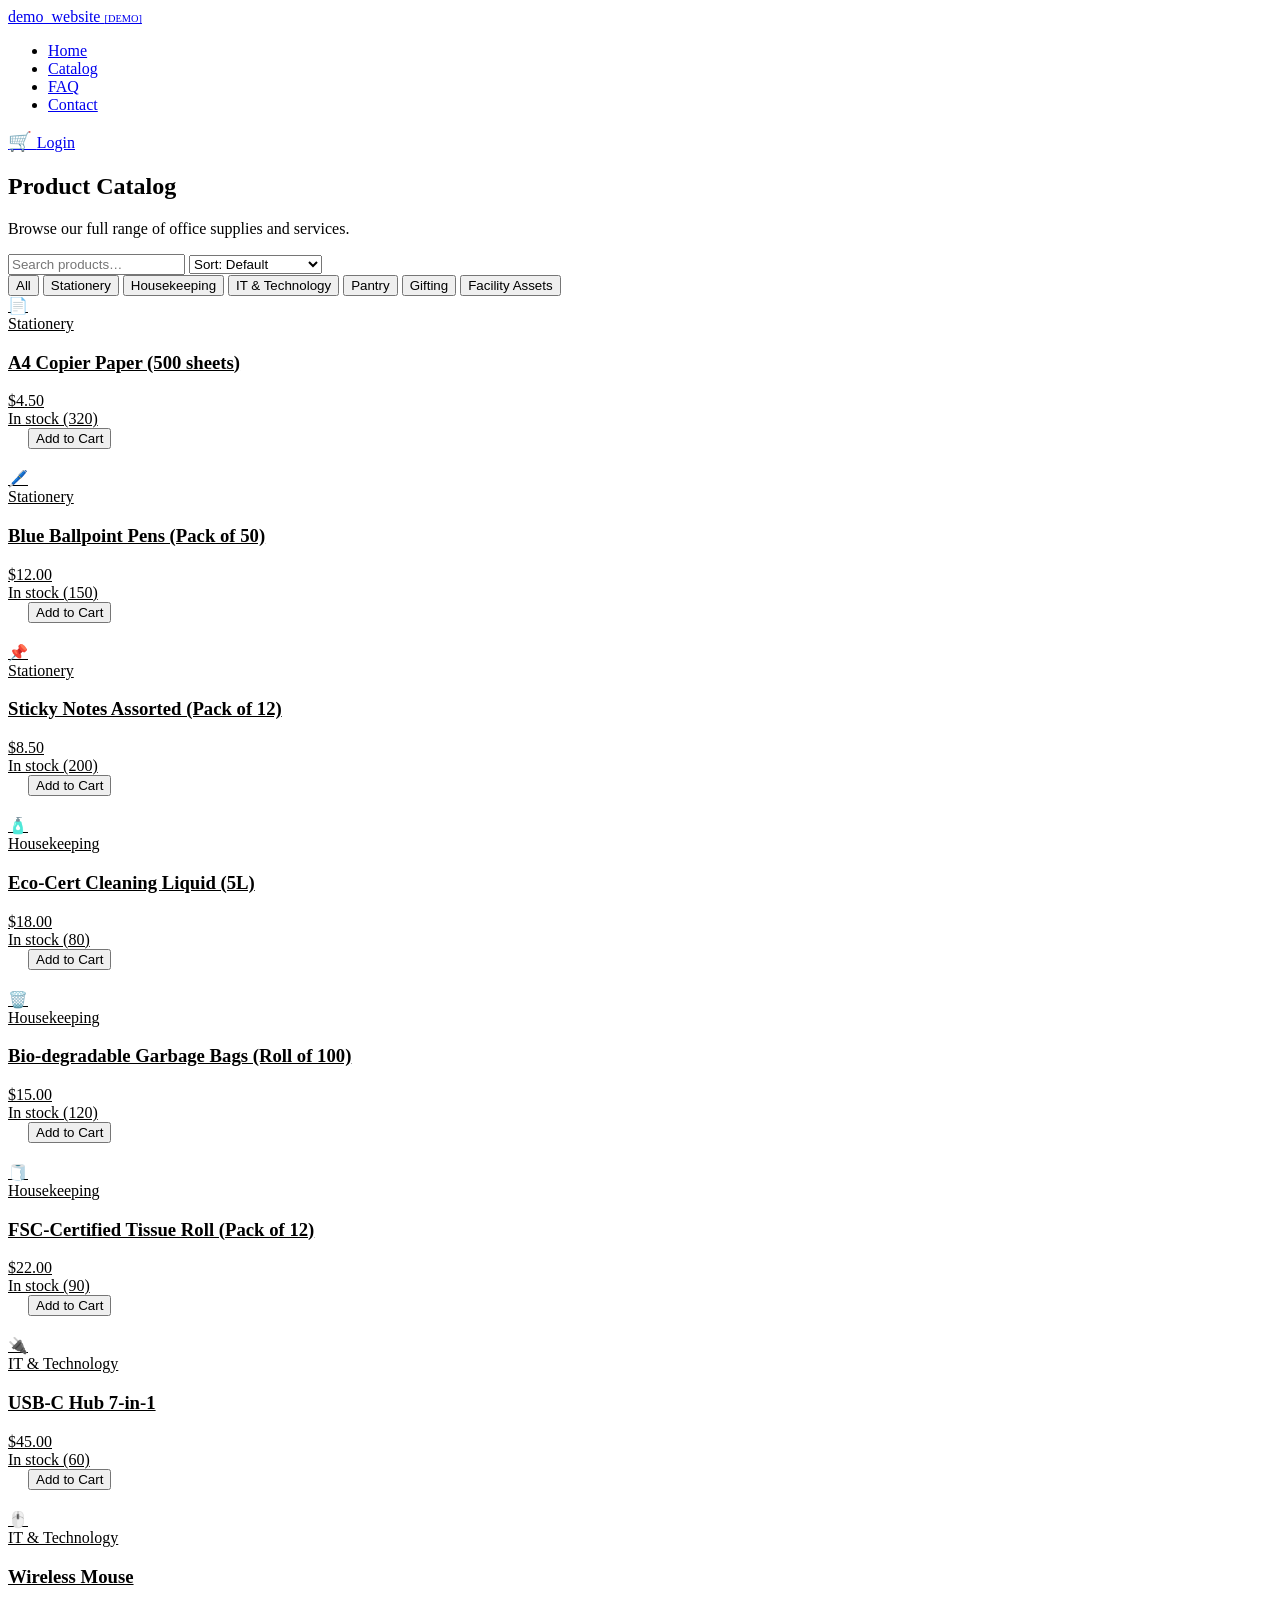
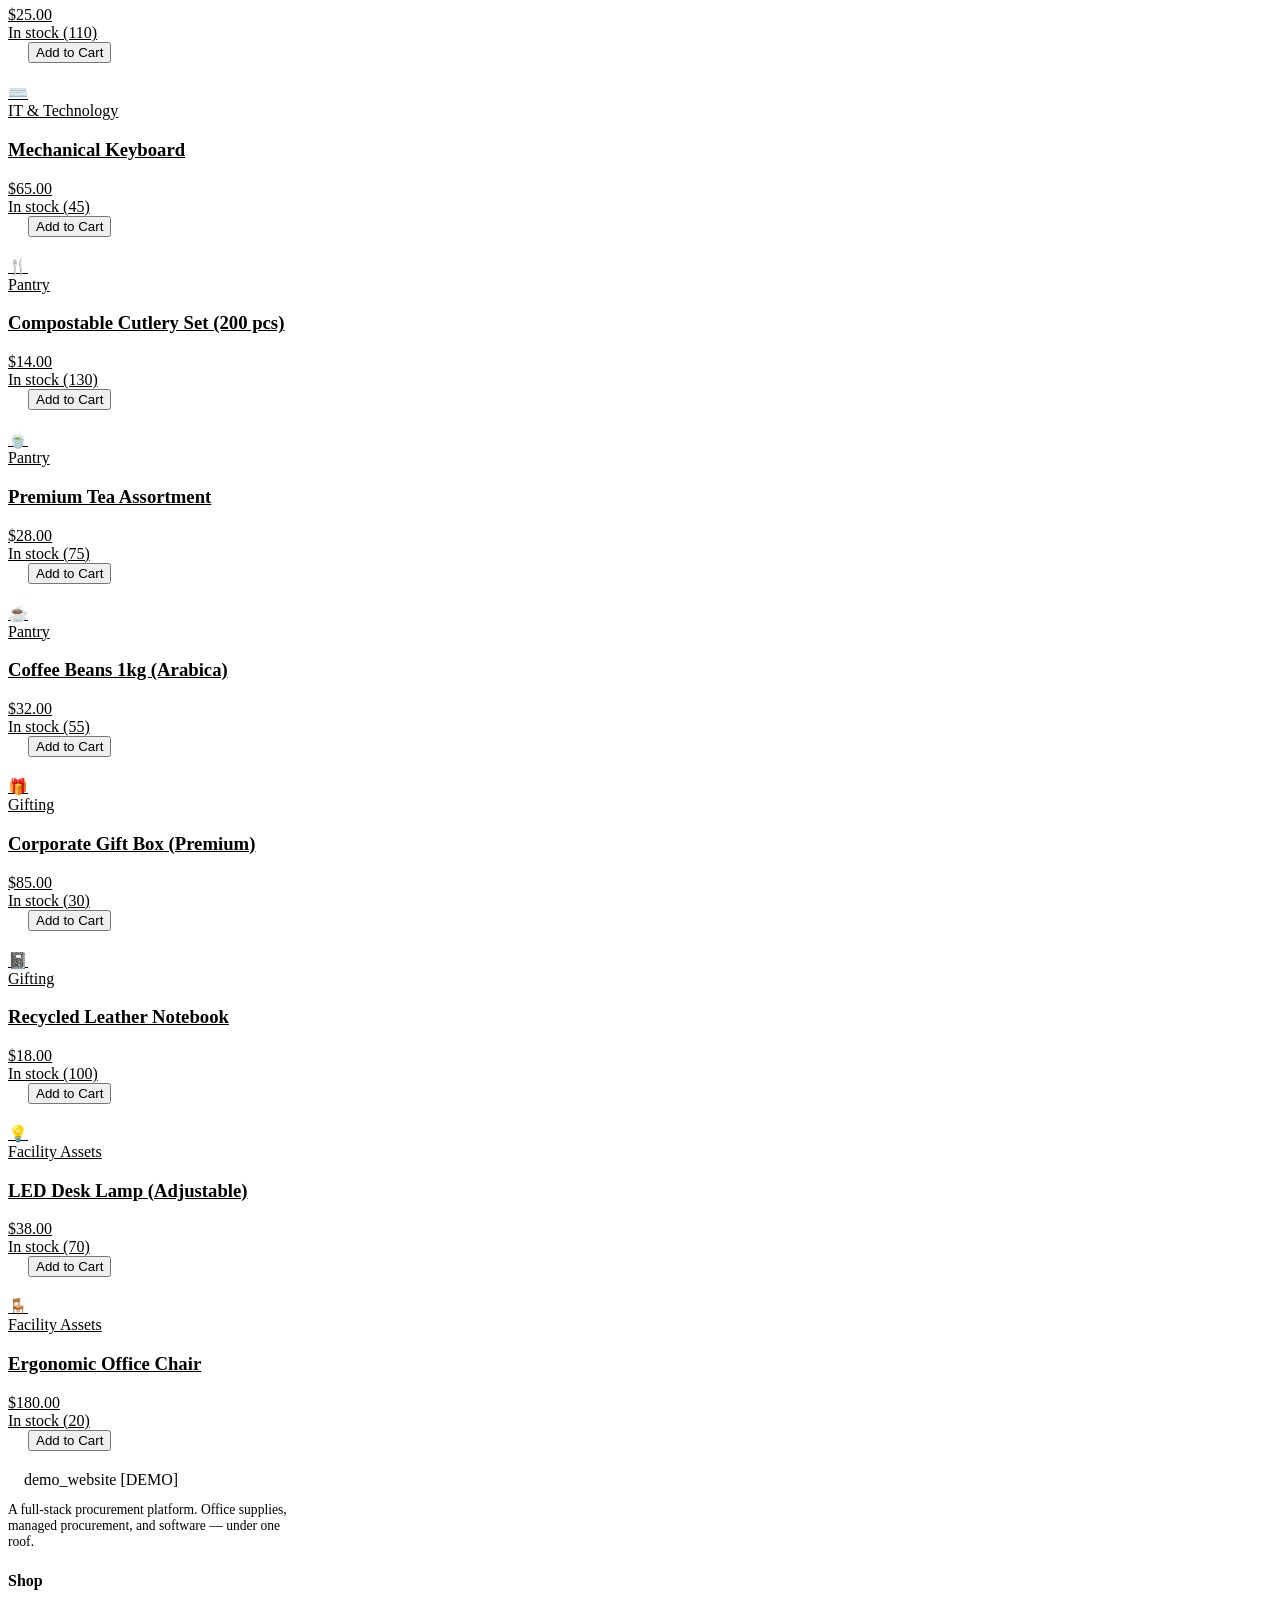
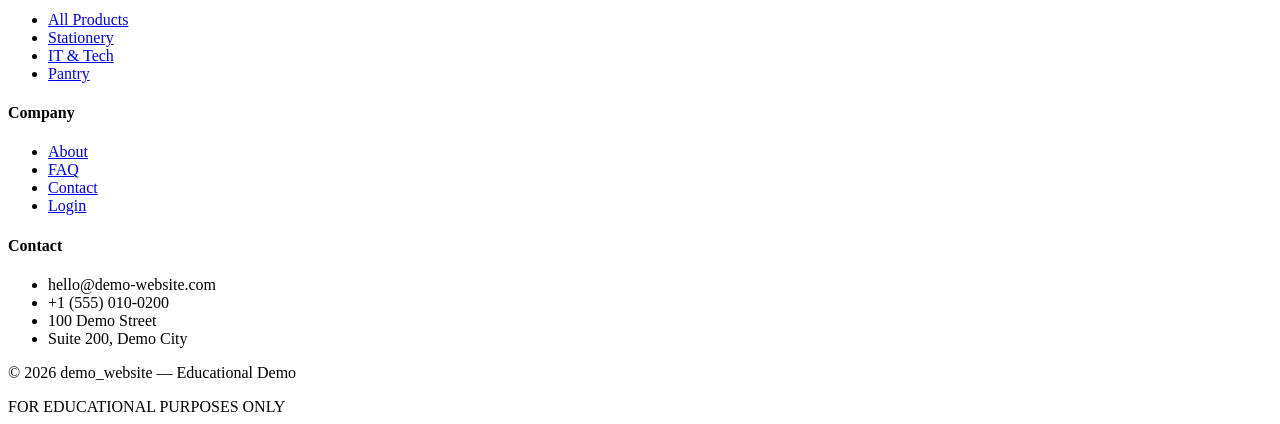
==== catalog.html @ 8edfc206 "Add catalog.html" ====
<!DOCTYPE html>
<html lang="en">
<head>
<meta charset="UTF-8">
<meta name="viewport" content="width=device-width, initial-scale=1.0">
<title>Catalog — demo_website</title>
<meta name="description" content="Browse the demo_website product catalog.">
<link rel="stylesheet" href="css/styles.css">
</head>
<body>
<div id="nav-placeholder"></div>

<section class="page-head">
  <div class="container">
    <h1 class="section-title">Product Catalog</h1>
    <p class="section-sub">Browse our full range of office supplies and services.</p>
    <div class="toolbar">
      <input type="text" id="search" class="search-input" placeholder="Search products…" oninput="renderCatalog()">
      <select id="sort" class="search-input" style="max-width:200px;flex:0 0 200px" onchange="renderCatalog()">
        <option value="default">Sort: Default</option>
        <option value="price-asc">Price: Low → High</option>
        <option value="price-desc">Price: High → Low</option>
        <option value="name">Name: A → Z</option>
      </select>
    </div>
    <div class="toolbar" id="chips"></div>
    <div class="grid grid-4" id="catalog-grid"></div>
    <p id="no-results" class="muted" style="display:none;text-align:center;padding:40px 0">No products match your search.</p>
  </div>
</section>

<div id="footer-placeholder"></div>
<script src="js/data.js"></script>
<script src="js/auth.js"></script>
<script src="js/cart.js"></script>
<script src="js/app.js"></script>
<script>
let activeCat="All";
const params=new URLSearchParams(window.location.search);
if(params.get("cat")&&CATEGORIES.includes(params.get("cat")))activeCat=params.get("cat");

function buildChips(){
  const chips=["All"].concat(CATEGORIES);
  document.getElementById("chips").innerHTML=chips.map(c=>`
    <button class="chip${c===activeCat?" active":""}" onclick="setCat('${c}')">${c}</button>
  `).join("");
}
function setCat(c){activeCat=c;buildChips();renderCatalog()}

function renderCatalog(){
  const q=(document.getElementById("search").value||"").toLowerCase();
  const sort=document.getElementById("sort").value;
  let list=PRODUCTS.filter(p=>
    (activeCat==="All"||p.category===activeCat)&&
    (p.name.toLowerCase().includes(q)||p.category.toLowerCase().includes(q))
  );
  if(sort==="price-asc")list=list.slice().sort((a,b)=>a.price-b.price);
  if(sort==="price-desc")list=list.slice().sort((a,b)=>b.price-a.price);
  if(sort==="name")list=list.slice().sort((a,b)=>a.name.localeCompare(b.name));
  document.getElementById("no-results").style.display=list.length?"none":"block";
  document.getElementById("catalog-grid").innerHTML=list.map(p=>`
    <div class="product-card">
      <a href="product.html?id=${p.id}" style="color:inherit">
        <div class="product-img">${p.emoji}</div>
        <div class="product-body">
          <span class="product-cat">${p.category}</span>
          <h3>${p.name}</h3>
          <div class="price">${formatPrice(p.price)}</div>
          <div class="stock ${p.stock>0?"in":""}">${p.stock>0?"In stock ("+p.stock+")":"Out of stock"}</div>
        </div>
      </a>
      <div style="padding:0 20px 20px">
        <button class="btn btn-primary btn-sm btn-block" ${p.stock>0?"":"disabled"} onclick="addToCart(${p.id})">Add to Cart</button>
      </div>
    </div>
  `).join("");
}
function addToCart(id){Cart.add(id);toast("Added to cart: "+getProduct(id).name)}

buildChips();
renderCatalog();
</script>
</body>
</html>
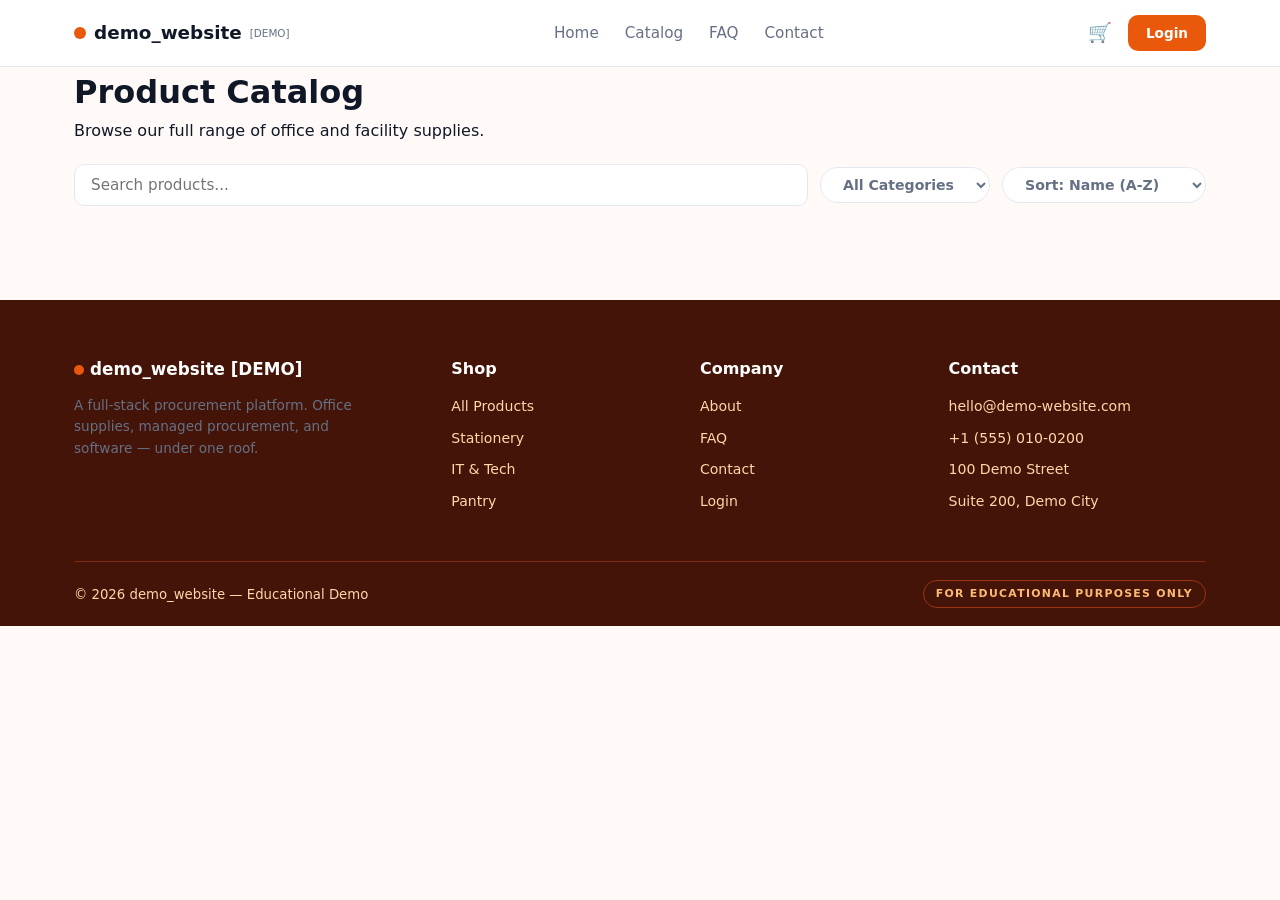
==== commit 9002acc8: "Add real product images to catalog" ====
--- a/catalog.html
+++ b/catalog.html
@@ -4,81 +4,80 @@
 <meta charset="UTF-8">
 <meta name="viewport" content="width=device-width, initial-scale=1.0">
 <title>Catalog — demo_website</title>
-<meta name="description" content="Browse the demo_website product catalog.">
 <link rel="stylesheet" href="css/styles.css">
+<style>.product-card .product-img{height:180px !important}.product-card .product-img img{width:100%;height:100%;object-fit:cover}</style>
 </head>
 <body>
 <div id="nav-placeholder"></div>
-
-<section class="page-head">
+<div class="page-header">
   <div class="container">
-    <h1 class="section-title">Product Catalog</h1>
-    <p class="section-sub">Browse our full range of office supplies and services.</p>
+    <h1>Product Catalog</h1>
+    <p>Browse our full range of office and facility supplies.</p>
+  </div>
+</div>
+<section style="padding-top:20px">
+  <div class="container">
     <div class="toolbar">
-      <input type="text" id="search" class="search-input" placeholder="Search products…" oninput="renderCatalog()">
-      <select id="sort" class="search-input" style="max-width:200px;flex:0 0 200px" onchange="renderCatalog()">
-        <option value="default">Sort: Default</option>
-        <option value="price-asc">Price: Low → High</option>
-        <option value="price-desc">Price: High → Low</option>
-        <option value="name">Name: A → Z</option>
+      <input type="text" class="search-input" id="search-input" placeholder="Search products..." oninput="renderCatalog()">
+      <select class="chip" id="cat-filter" onchange="renderCatalog()" style="border:1.5px solid var(--border)">
+        <option value="">All Categories</option>
+      </select>
+      <select class="chip" id="sort-filter" onchange="renderCatalog()" style="border:1.5px solid var(--border)">
+        <option value="name">Sort: Name (A-Z)</option>
+        <option value="price-low">Price: Low to High</option>
+        <option value="price-high">Price: High to Low</option>
       </select>
     </div>
-    <div class="toolbar" id="chips"></div>
     <div class="grid grid-4" id="catalog-grid"></div>
-    <p id="no-results" class="muted" style="display:none;text-align:center;padding:40px 0">No products match your search.</p>
+    <div class="empty-state" id="no-results" style="display:none;padding:60px 20px;text-align:center;color:var(--text-dim)">
+      <div style="font-size:3rem;margin-bottom:16px">🔍</div>
+      <p>No products found. Try a different search or filter.</p>
+    </div>
   </div>
 </section>
-
+<script>
+const PRODUCT_IMAGES={"1": "https://images.unsplash.com/photo-1583485088034-697b5bc36b92?w=600&q=80&auto=format&fit=crop", "2": "https://images.unsplash.com/photo-1583485088034-697b5bc36b92?w=600&q=80&auto=format&fit=crop", "3": "https://images.unsplash.com/photo-1583485088034-697b5bc36b92?w=600&q=80&auto=format&fit=crop", "4": "https://images.unsplash.com/photo-1585421514738-01798e348b17?w=600&q=80&auto=format&fit=crop", "5": "https://images.unsplash.com/photo-1585421514738-01798e348b17?w=600&q=80&auto=format&fit=crop", "6": "https://images.unsplash.com/photo-1585421514738-01798e348b17?w=600&q=80&auto=format&fit=crop", "7": "https://images.unsplash.com/photo-1588872657578-7efd1f1555ed?w=600&q=80&auto=format&fit=crop", "8": "https://images.unsplash.com/photo-1527864550417-7fd91fc51a46?w=600&q=80&auto=format&fit=crop", "9": "https://images.unsplash.com/photo-1587829741301-dc798b83add3?w=600&q=80&auto=format&fit=crop", "10": "https://images.unsplash.com/photo-1583485088034-697b5bc36b92?w=600&q=80&auto=format&fit=crop", "11": "https://images.unsplash.com/photo-1597318181409-cf64d0b5d8a2?w=600&q=80&auto=format&fit=crop", "12": "https://images.unsplash.com/photo-1559056199-641a0ac8b55e?w=600&q=80&auto=format&fit=crop", "13": "https://images.unsplash.com/photo-1513885535751-8b9238fd3c42?w=600&q=80&auto=format&fit=crop", "14": "https://images.unsplash.com/photo-1531346878377-a5be20888e57?w=600&q=80&auto=format&fit=crop", "15": "https://images.unsplash.com/photo-1507473885765-e6ed057f782c?w=600&q=80&auto=format&fit=crop", "16": "https://images.unsplash.com/photo-1580480045273-3611478254b4?w=600&q=80&auto=format&fit=crop"};
+function initFilters(){
+  const sel=document.getElementById("cat-filter");
+  CATEGORIES.forEach(c=>{const o=document.createElement("option");o.value=c;o.textContent=c;sel.appendChild(o)});
+  const params=new URLSearchParams(window.location.search);
+  const cat=params.get("cat");
+  if(cat){sel.value=cat;renderCatalog()}
+}
+function renderCatalog(){
+  const search=document.getElementById("search-input").value.toLowerCase();
+  const cat=document.getElementById("cat-filter").value;
+  const sort=document.getElementById("sort-filter").value;
+  let items=PRODUCTS.filter(p=>
+    (!search||p.name.toLowerCase().includes(search)||p.category.toLowerCase().includes(search))&&
+    (!cat||p.category===cat)
+  );
+  if(sort==="name")items.sort((a,b)=>a.name.localeCompare(b.name));
+  else if(sort==="price-low")items.sort((a,b)=>a.price-b.price);
+  else if(sort==="price-high")items.sort((a,b)=>b.price-a.price);
+  const grid=document.getElementById("catalog-grid");
+  const empty=document.getElementById("no-results");
+  if(items.length===0){grid.innerHTML="";empty.style.display="block";return}
+  empty.style.display="none";
+  grid.innerHTML=items.map(p=>`
+    <a href="product.html?id=${p.id}" class="product-card">
+      <div class="product-img">${PRODUCT_IMAGES[p.id]?`<img src="${PRODUCT_IMAGES[p.id]}" alt="${p.name}" loading="lazy">`:p.emoji}</div>
+      <div class="product-body">
+        <span class="product-cat">${p.category}</span>
+        <h3>${p.name}</h3>
+        <div class="price">${formatPrice(p.price)}</div>
+        <div class="stock ${p.stock>0?'in':''}">${p.stock>0?'✓ In stock ('+p.stock+')':'✗ Out of stock'}</div>
+      </div>
+    </a>
+  `).join("");
+}
+initFilters();
+renderCatalog();
+</script>
 <div id="footer-placeholder"></div>
 <script src="js/data.js"></script>
 <script src="js/auth.js"></script>
 <script src="js/cart.js"></script>
 <script src="js/app.js"></script>
-<script>
-let activeCat="All";
-const params=new URLSearchParams(window.location.search);
-if(params.get("cat")&&CATEGORIES.includes(params.get("cat")))activeCat=params.get("cat");
-
-function buildChips(){
-  const chips=["All"].concat(CATEGORIES);
-  document.getElementById("chips").innerHTML=chips.map(c=>`
-    <button class="chip${c===activeCat?" active":""}" onclick="setCat('${c}')">${c}</button>
-  `).join("");
-}
-function setCat(c){activeCat=c;buildChips();renderCatalog()}
-
-function renderCatalog(){
-  const q=(document.getElementById("search").value||"").toLowerCase();
-  const sort=document.getElementById("sort").value;
-  let list=PRODUCTS.filter(p=>
-    (activeCat==="All"||p.category===activeCat)&&
-    (p.name.toLowerCase().includes(q)||p.category.toLowerCase().includes(q))
-  );
-  if(sort==="price-asc")list=list.slice().sort((a,b)=>a.price-b.price);
-  if(sort==="price-desc")list=list.slice().sort((a,b)=>b.price-a.price);
-  if(sort==="name")list=list.slice().sort((a,b)=>a.name.localeCompare(b.name));
-  document.getElementById("no-results").style.display=list.length?"none":"block";
-  document.getElementById("catalog-grid").innerHTML=list.map(p=>`
-    <div class="product-card">
-      <a href="product.html?id=${p.id}" style="color:inherit">
-        <div class="product-img">${p.emoji}</div>
-        <div class="product-body">
-          <span class="product-cat">${p.category}</span>
-          <h3>${p.name}</h3>
-          <div class="price">${formatPrice(p.price)}</div>
-          <div class="stock ${p.stock>0?"in":""}">${p.stock>0?"In stock ("+p.stock+")":"Out of stock"}</div>
-        </div>
-      </a>
-      <div style="padding:0 20px 20px">
-        <button class="btn btn-primary btn-sm btn-block" ${p.stock>0?"":"disabled"} onclick="addToCart(${p.id})">Add to Cart</button>
-      </div>
-    </div>
-  `).join("");
-}
-function addToCart(id){Cart.add(id);toast("Added to cart: "+getProduct(id).name)}
-
-buildChips();
-renderCatalog();
-</script>
 </body>
-</html>
+</html>
--- a/css/styles.css
+++ b/css/styles.css
@@ -0,0 +1,234 @@
+/* ============================================
+   demo_website — Educational Demo Stylesheet
+   ============================================ */
+
+:root{
+  --bg:#fffaf7;
+  --surface:#fff0e6;
+  --card:#ffffff;
+  --text:#101828;
+  --text-dim:#667085;
+  --border:#e4e9f0;
+  --accent:#ea580c;
+  --accent-dark:#c2410c;
+  --accent-soft:#ffedd5;
+  --success:#16a34a;
+  --success-soft:#e2f5e9;
+  --warning:#b45309;
+  --warning-soft:#fdf0dd;
+  --danger:#dc2626;
+  --danger-soft:#fdeaea;
+  --radius:14px;
+  --shadow:0 2px 10px rgba(16,24,40,.06);
+  --shadow-lg:0 14px 34px rgba(16,24,40,.12);
+}
+
+*{margin:0;padding:0;box-sizing:border-box}
+html{scroll-behavior:smooth}
+body{font-family:"Segoe UI",system-ui,-apple-system,"Helvetica Neue",Arial,sans-serif;background:var(--bg);color:var(--text);line-height:1.6;min-height:100vh;display:flex;flex-direction:column}
+a{color:var(--accent);text-decoration:none;transition:color .15s}
+a:hover{color:var(--accent-dark)}
+
+.container{width:100%;max-width:1180px;margin:0 auto;padding:0 24px}
+
+/* ---------- Buttons ---------- */
+.btn{display:inline-block;padding:12px 26px;border-radius:10px;font-weight:600;font-size:.95rem;line-height:1.2;cursor:pointer;border:2px solid transparent;transition:all .18s ease;user-select:none}
+.btn-primary{background:var(--accent);color:#fff}
+.btn-primary:hover{background:var(--accent-dark);color:#fff;transform:translateY(-1px)}
+.btn-secondary{background:transparent;color:var(--accent);border-color:var(--accent)}
+.btn-secondary:hover{background:var(--accent-soft)}
+.btn-sm{padding:8px 16px;font-size:.85rem}
+.btn-block{display:block;width:100%;text-align:center}
+.btn:disabled{opacity:.5;cursor:not-allowed;transform:none}
+.mt-20{margin-top:20px}
+
+/* ---------- Nav ---------- */
+nav{position:sticky;top:0;z-index:100;background:rgba(255,255,255,.92);backdrop-filter:blur(10px);border-bottom:1px solid var(--border)}
+nav .container{display:flex;align-items:center;justify-content:space-between;height:66px;gap:18px}
+.logo{font-weight:800;font-size:1.15rem;color:var(--text);display:flex;align-items:center;gap:8px}
+.logo .dot{width:12px;height:12px;border-radius:50%;background:var(--accent);display:inline-block}
+.nav-links{display:flex;list-style:none;gap:26px}
+.nav-links a{color:var(--text-dim);font-weight:500;font-size:.95rem}
+.nav-links a:hover{color:var(--accent)}
+.nav-right{display:flex;align-items:center;gap:16px}
+.cart-link{position:relative;color:var(--text)}
+.cart-count{position:absolute;top:-8px;right:-12px;background:var(--accent);color:#fff;font-size:.7rem;font-weight:700;min-width:19px;height:19px;border-radius:999px;display:flex;align-items:center;justify-content:center;padding:0 5px}
+.user-chip{position:relative;cursor:pointer;font-weight:600;font-size:.9rem;background:var(--surface);padding:8px 14px;border-radius:999px;user-select:none}
+.user-menu{display:none;position:absolute;right:0;top:calc(100% + 8px);background:#fff;border:1px solid var(--border);border-radius:12px;box-shadow:var(--shadow-lg);min-width:180px;padding:8px;z-index:50}
+.user-menu.open{display:block}
+.user-menu a{display:block;padding:9px 12px;border-radius:8px;color:var(--text);font-size:.9rem;font-weight:500}
+.user-menu a:hover{background:var(--surface)}
+
+/* ---------- Hero ---------- */
+.hero{background:linear-gradient(140deg,#7c2d12 0%,#c2410c 50%,#f97316 100%);color:#fff;padding:90px 0 100px;position:relative;overflow:hidden}
+.hero h1{font-size:clamp(1.8rem,4vw,3rem);line-height:1.18;font-weight:800;max-width:760px}
+.hero h1 span{color:#fed7aa}
+.hero p{margin:18px 0 30px;color:#fed7aa;max-width:620px;font-size:1.05rem}
+.badge{display:inline-block;background:rgba(255,255,255,.12);border:1px solid rgba(255,255,255,.22);color:#fed7aa;font-size:.78rem;font-weight:600;letter-spacing:.06em;text-transform:uppercase;padding:6px 14px;border-radius:999px;margin-bottom:22px}
+.hero-cta{display:flex;gap:14px;flex-wrap:wrap}
+
+/* ---------- Marquee ---------- */
+.marquee{background:#7c2d12;color:#fed7aa;overflow:hidden;white-space:nowrap;border-top:1px solid #9a3412;border-bottom:1px solid #9a3412;padding:10px 0}
+.marquee-track{display:inline-block;animation:marquee 30s linear infinite}
+.marquee-track span{margin:0 22px;font-size:.82rem;font-weight:600;letter-spacing:.08em;text-transform:uppercase}
+@keyframes marquee{from{transform:translateX(0)}to{transform:translateX(-50%)}}
+
+/* ---------- Sections ---------- */
+section{padding:64px 0}
+.section-title{font-size:clamp(1.4rem,2.6vw,2rem);font-weight:800;margin-bottom:6px}
+.section-sub{color:var(--text-dim);margin-bottom:34px}
+.text-center{text-align:center}
+.flex-between{display:flex;align-items:end;justify-content:space-between;gap:16px;flex-wrap:wrap}
+.mb-40{margin-bottom:40px}
+
+/* ---------- Stats ---------- */
+.stats-grid{display:grid;grid-template-columns:repeat(4,1fr);gap:18px}
+.stat{background:var(--card);border:1px solid var(--border);border-radius:var(--radius);padding:22px 24px;text-align:center;box-shadow:var(--shadow)}
+.stat .num{font-size:2rem;font-weight:800;color:var(--accent)}
+.stat .label{color:var(--text-dim);font-size:.88rem}
+
+/* ---------- Grid & cards ---------- */
+.grid{display:grid;gap:22px}
+.grid-3{grid-template-columns:repeat(3,1fr)}
+.grid-4{grid-template-columns:repeat(4,1fr)}
+.card{background:var(--card);border:1px solid var(--border);border-radius:var(--radius);padding:28px;box-shadow:var(--shadow);transition:transform .2s ease,box-shadow .2s ease}
+.card:hover{transform:translateY(-4px);box-shadow:var(--shadow-lg)}
+
+/* ---------- Steps ---------- */
+.steps{display:grid;grid-template-columns:repeat(3,1fr);gap:22px}
+.step{background:var(--card);border:1px solid var(--border);border-radius:var(--radius);padding:30px 26px;box-shadow:var(--shadow)}
+.step-num{font-size:.85rem;font-weight:800;color:var(--accent);background:var(--accent-soft);display:inline-block;padding:5px 12px;border-radius:999px;margin-bottom:14px}
+.step h3{font-size:1.05rem;margin-bottom:6px}
+.step p{color:var(--text-dim);font-size:.9rem}
+
+/* ---------- Products ---------- */
+.product-card{display:flex;flex-direction:column;background:var(--card);border:1px solid var(--border);border-radius:var(--radius);overflow:hidden;box-shadow:var(--shadow);transition:transform .2s ease,box-shadow .2s ease;color:var(--text)}
+.product-card:hover{transform:translateY(-5px);box-shadow:var(--shadow-lg);color:var(--text)}
+.product-img{background:linear-gradient(160deg,var(--surface),#ffe4d1);display:flex;align-items:center;justify-content:center;font-size:3.4rem;height:160px}
+.product-body{padding:18px 20px 20px;display:flex;flex-direction:column;gap:4px;flex:1}
+.product-cat{font-size:.72rem;font-weight:700;letter-spacing:.07em;text-transform:uppercase;color:var(--accent)}
+.product-body h3{font-size:.98rem;font-weight:700;line-height:1.35}
+.price{font-weight:800;font-size:1.1rem;color:var(--text)}
+.stock{font-size:.8rem;color:var(--text-dim)}
+.stock.in{color:var(--success);font-weight:600}
+
+/* ---------- Toolbar / filters ---------- */
+.toolbar{display:flex;flex-wrap:wrap;gap:12px;align-items:center;margin-bottom:30px}
+.chip{padding:8px 18px;border-radius:999px;border:1.5px solid var(--border);background:var(--card);font-size:.88rem;font-weight:600;color:var(--text-dim);cursor:pointer;transition:all .15s;font-family:inherit}
+.chip:hover{border-color:var(--accent);color:var(--accent)}
+.chip.active{background:var(--accent);border-color:var(--accent);color:#fff}
+.search-input{flex:1;min-width:220px;padding:11px 16px;border:1.5px solid var(--border);border-radius:10px;font-size:.95rem;background:var(--card);outline:none;transition:border-color .15s;font-family:inherit}
+.search-input:focus{border-color:var(--accent)}
+
+/* ---------- Forms ---------- */
+.form-group{margin-bottom:18px}
+.form-group label{display:block;font-size:.85rem;font-weight:600;margin-bottom:7px;color:var(--text)}
+.form-group input,.form-group select,.form-group textarea{width:100%;padding:12px 14px;border:1.5px solid var(--border);border-radius:10px;font-size:.95rem;font-family:inherit;background:var(--card);color:var(--text);outline:none;transition:border-color .15s}
+.form-group input:focus,.form-group select:focus,.form-group textarea:focus{border-color:var(--accent)}
+.form-error{background:var(--danger-soft);color:var(--danger);border:1px solid #f5c6c6;border-radius:10px;padding:11px 14px;font-size:.88rem;margin-bottom:16px;display:none}
+.form-row{display:grid;grid-template-columns:1fr 1fr;gap:16px}
+
+/* ---------- Auth ---------- */
+.auth-wrap{min-height:calc(100vh - 66px);display:flex;align-items:center;justify-content:center;padding:48px 24px;background:var(--surface)}
+.auth-card{width:100%;max-width:440px;background:var(--card);border:1px solid var(--border);border-radius:18px;box-shadow:var(--shadow-lg);padding:36px}
+.auth-tabs{display:flex;border-bottom:1.5px solid var(--border);margin-bottom:26px}
+.auth-tab{flex:1;text-align:center;padding:12px;font-weight:700;font-size:.95rem;color:var(--text-dim);cursor:pointer;border-bottom:2.5px solid transparent;margin-bottom:-1.5px}
+.auth-tab.active{color:var(--accent);border-bottom-color:var(--accent)}
+
+/* ---------- Tables ---------- */
+.table-wrap{background:var(--card);border:1px solid var(--border);border-radius:var(--radius);overflow:auto;box-shadow:var(--shadow)}
+table{width:100%;border-collapse:collapse;font-size:.92rem}
+th{background:var(--surface);text-align:left;padding:13px 16px;font-size:.78rem;letter-spacing:.05em;text-transform:uppercase;color:var(--text-dim);white-space:nowrap}
+td{padding:13px 16px;border-top:1px solid var(--border);white-space:nowrap}
+tr:hover td{background:#fff8f3}
+.status{display:inline-block;padding:4px 12px;border-radius:999px;font-size:.76rem;font-weight:700;letter-spacing:.02em;text-transform:capitalize}
+.status-delivered,.status-paid{background:var(--success-soft);color:var(--success)}
+.status-shipped{background:var(--accent-soft);color:var(--accent)}
+.status-confirmed,.status-processing{background:#fef3c7;color:#92400e}
+.status-pending{background:var(--warning-soft);color:var(--warning)}
+.status-cancelled{background:var(--danger-soft);color:var(--danger)}
+
+/* ---------- Dashboard / vendor ---------- */
+.page-head{padding:44px 0 0}
+.stat-cards{display:grid;grid-template-columns:repeat(4,1fr);gap:18px;margin:26px 0 34px}
+.panel{background:var(--card);border:1px solid var(--border);border-radius:var(--radius);box-shadow:var(--shadow);padding:26px;margin-bottom:28px}
+.panel h3{font-size:1.05rem;margin-bottom:17px}
+
+/* ---------- Product detail ---------- */
+.product-detail{display:grid;grid-template-columns:1fr 1fr;gap:44px;align-items:start}
+.product-hero{background:linear-gradient(160deg,var(--surface),#ffe4d1);border-radius:var(--radius);display:flex;align-items:center;justify-content:center;font-size:7rem;height:380px}
+.qty-row{display:flex;align-items:center;gap:14px;margin:20px 0}
+.qty-btn{width:38px;height:38px;border-radius:10px;border:1.5px solid var(--border);background:var(--card);font-size:1.15rem;font-weight:700;cursor:pointer;color:var(--text)}
+.qty-btn:hover{border-color:var(--accent);color:var(--accent)}
+.qty-input{width:70px;text-align:center;padding:8px;border:1.5px solid var(--border);border-radius:10px;font-size:1rem}
+
+/* ---------- Cart / checkout ---------- */
+.cart-layout{display:grid;grid-template-columns:1.8fr 1fr;gap:28px;align-items:start}
+.cart-item{display:flex;gap:18px;align-items:center;background:var(--card);border:1px solid var(--border);border-radius:var(--radius);padding:16px 18px;margin-bottom:14px;box-shadow:var(--shadow);flex-wrap:wrap}
+.cart-item .emoji{font-size:2.3rem;background:var(--surface);border-radius:12px;width:64px;height:64px;display:flex;align-items:center;justify-content:center;flex-shrink:0}
+.cart-item .info{flex:1;min-width:180px}
+.cart-item .info h4{font-size:.95rem}
+.cart-item .info .muted{color:var(--text-dim);font-size:.83rem}
+.link-danger{color:var(--danger);font-size:.85rem;font-weight:600;cursor:pointer;background:none;border:none;padding:0;font-family:inherit}
+.summary{position:sticky;top:88px}
+.sum-row{display:flex;justify-content:space-between;padding:9px 0;font-size:.95rem;gap:12px}
+.sum-row.total{border-top:2px solid var(--border);margin-top:8px;padding-top:14px;font-weight:800;font-size:1.08rem}
+.muted{color:var(--text-dim)}
+
+/* ---------- FAQ ---------- */
+.faq-item{background:var(--card);border:1px solid var(--border);border-radius:12px;margin-bottom:12px;overflow:hidden;box-shadow:var(--shadow)}
+.faq-q{width:100%;text-align:left;padding:19px 22px;font-size:.98rem;font-weight:700;background:none;border:none;cursor:pointer;display:flex;justify-content:space-between;align-items:center;gap:14px;font-family:inherit;color:var(--text)}
+.faq-q .chev{transition:transform .2s;color:var(--text-dim);font-size:.9rem}
+.faq-item.open .chev{transform:rotate(180deg)}
+.faq-a{max-height:0;overflow:hidden;transition:max-height .25s ease}
+.faq-a-inner{padding:0 22px 20px;color:var(--text-dim);font-size:.93rem}
+.faq-item.open .faq-a{max-height:400px}
+
+/* --------- Contact ---------- */
+.page-head{padding:44px 0 0}
+.contact-grid{display:grid;grid-template-columns:1.4fr 1fr;gap:28px;align-items:start}
+.contact-info .card{margin-bottom:16px;padding:20px 22px}
+.contact-info h4{font-size:.95rem;margin-bottom:4px}
+.contact-info p{color:var(--text-dim);font-size:.9rem}
+
+/* --------- Toast ---------- */
+.toast{position:fixed;bottom:26px;left:50%;transform:translateX(-50%) translateY(90px);background:#7c2d12;color:#fff;padding:13px 26px;border-radius:999px;font-size:.92rem;font-weight:600;box-shadow:var(--shadow-lg);opacity:0;transition:all .3s ease;z-index:1000;max-width:90vw;text-align:center}
+.toast.show{opacity:1;transform:translateX(-50%) translateY(0)}
+
+/* ---------- Footer ---------- */
+footer{background:#431407;color:#fed7aa;margin-top:auto}
+.footer-grid{display:grid;grid-template-columns:1.6fr 1fr 1fr 1.2fr;gap:34px;padding:56px 0 40px}
+.footer-brand{color:#fff;font-weight:800;font-size:1.05rem;margin-bottom:12px}
+.footer-col h4{color:#fff;fot-size:.9rem;margin-bottom:14px}
+.footer-col ul{list-style:none}
+.footer-col li{margin-bottom:9px;font-size:.88rem}
+.footer-col a{color:#fed7aa;}
+.footer-col a:hover{color:#fff}
+.footer-bottom{border-top:1px solid #7c2d12;padding:18px 0;display:flex;align-items:center;justify-content:space-between;frex-wrap:wrap;gap:10px}
+.footer-bottom p{font-size:.83rem}
+.demo-notice{font-size:.68rem;font-weight:800;letter-spacing:.12em;border:1px solid #9a3412;padding:4px 12px;border-radius:999px;color:#fdba74}
+
+/* ---------- Reveal animations ---------- */
+.reveal{opacity:0;transform:translateY(22px);transition:opacity .6s ease,transform .6s ease}
+.reveal.visible{opacity:1;transform:none}
+
+/* ---------- Success panel ---------- */
+.success-panel{text-align:center;max-width:560px;margin:0 auto;background:var(--card);border:1px solid var(--border);border-radius:18px;padding:48px 36px;box-shadow:var(--shadow-lg)}
+.success-panel .big{font-size:3.4rem;margin-bottom:12px}
+
+/* ---------- Responsive ---------- */
+@media(max-width:960px){
+  .nav-links{display:none}
+  .grid-4{grid-template-columns:repeat(2,1fr)}
+  .grid-3,.steps{grid-template-columns:1fr 1fr}
+  .stats-grid,.stat-cards{grid-template-columns:1fr 1fr}
+  .product-detail{grid-template-columns:1fr}
+  .cart-layout,.contact-grid{grid-template-columns:1fr}
+  .footer-grid{grid-template-columns:1fr 1fr}
+}
+@media(max-width:620px){
+  .grid-4,.grid-3,.steps,.form-row{grid-template-columns:1fr}
+  .stats-grid,.stat-cards{grid-template-columns:1fr}
+  .footer-grid{grid-template-columns:1fr}
+  section{padding:44px 0}
+}
